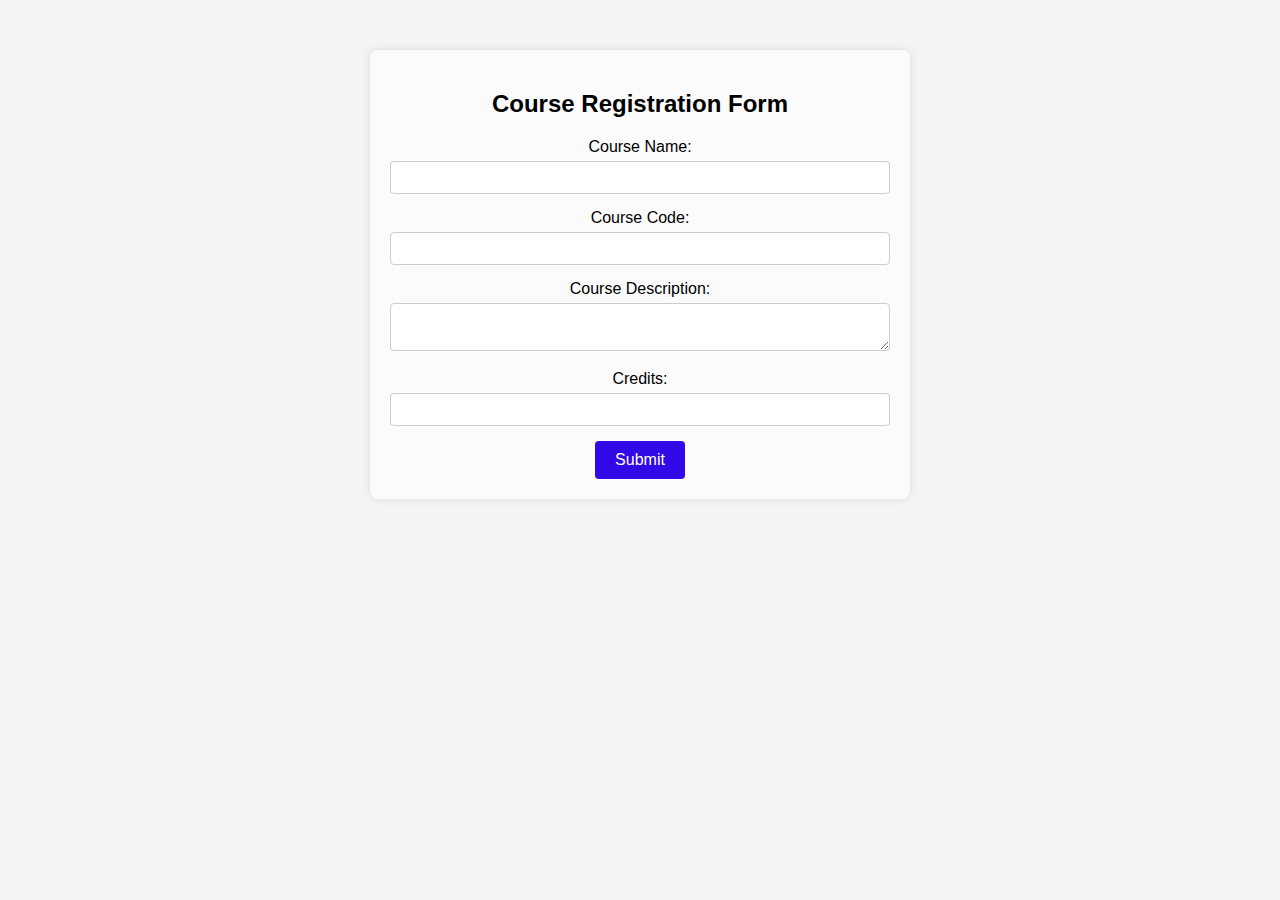
==== webapp/course.html @ f959901e "adding database and webpage" ====
<!DOCTYPE html>
<html lang="en">

<head>
    <meta charset="UTF-8">
    <meta name="viewport" content="width=device-width, initial-scale=1.0">
    <title>Course Registration Form</title>
    <style>
        body {
            font-family: Arial, sans-serif;
            background-color: #f4f4f4;
            margin: 0;
            padding: 0;
        }

        .container {
            max-width: 500px;
            margin: 50px auto;
            padding: 20px;
            background-color: #ffffffa4;
            border-radius: 8px;
            box-shadow: 0 0 10px rgba(0, 0, 0, 0.1);
            text-align: center;
        }

        h2 {
            text-align: center;
            margin-bottom: 20px;
        }

        label {
            display: block;
            margin-bottom: 5px;
        }

        input[type="text"],
        input[type="number"] {
            width: 100%;
            padding: 8px;
            margin-bottom: 15px;
            border: 1px solid #ccc;
            border-radius: 4px;
            box-sizing: border-box;
        }

        textarea {
            width: 100%;
            padding: 8px;
            margin-bottom: 15px;
            border: 1px solid #ccc;
            border-radius: 4px;
            box-sizing: border-box;
            resize: vertical;
        }

        input[type="submit"] {
            background-color: #3108e7;
            color: white;
            padding: 10px 20px;
            border: none;
            border-radius: 4px;
            cursor: pointer;
            font-size: 16px;
        }

        input[type="submit"]:hover {
            background-color: #3108e7;
        }
    </style>
</head>

<body>

    <div class="container">
        <h2>Course Registration Form</h2>
        <form action="submit.php" method="post">
            <label for="course_name">Course Name:</label>
            <input type="text" id="course_name" name="course_name" required>

            <label for="course_code">Course Code:</label>
            <input type="text" id="course_code" name="course_code" required>

            <label for="course_description">Course Description:</label>
            <textarea id="course_description" name="course_description"></textarea>

            <label for="credits">Credits:</label>
            <input type="number" id="credits" name="credits" required>

            <input type="submit" value="Submit">
        </form>
    </div>

</body>

</html>
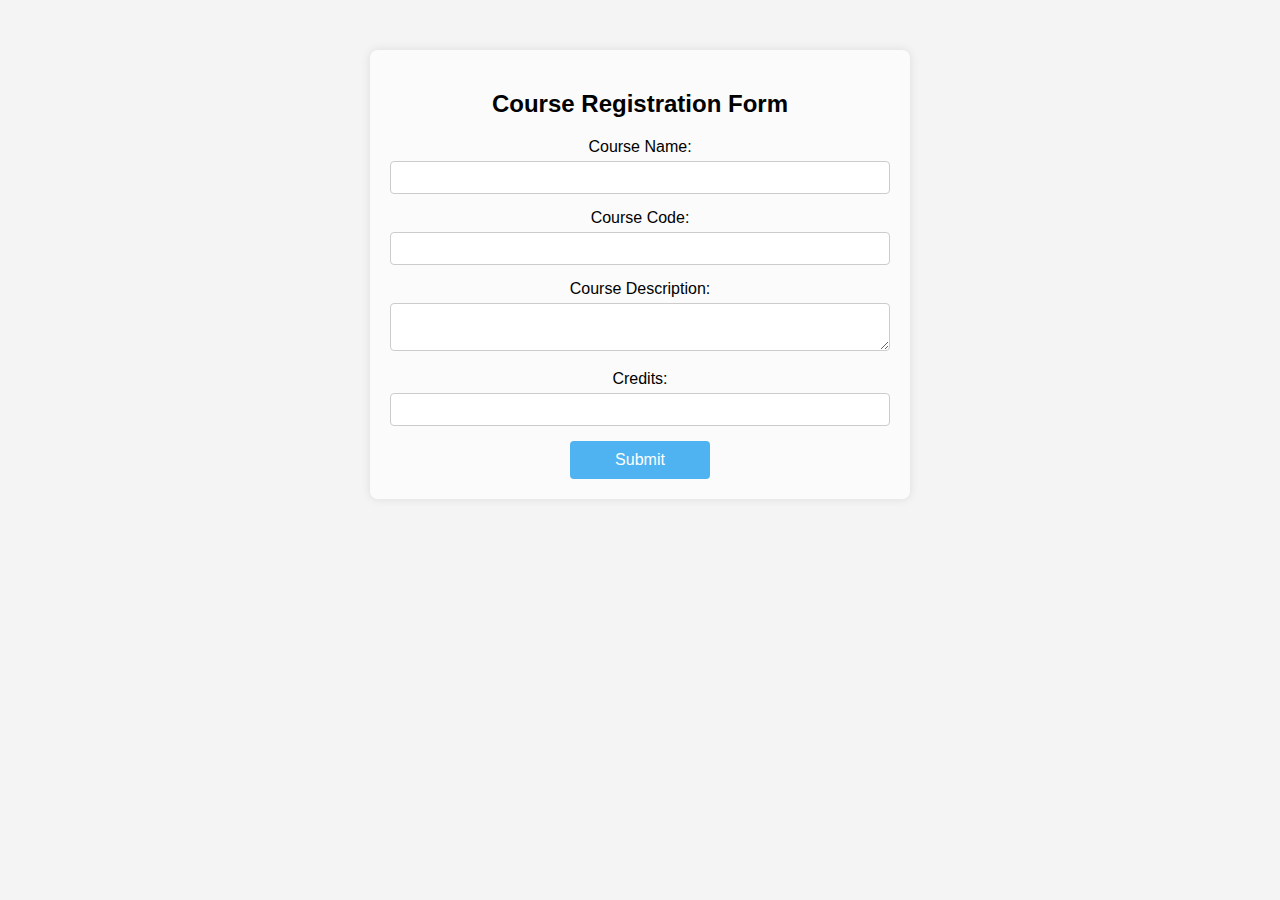
==== commit bb1543fb: "changes on pages" ====
--- a/webapp/course.html
+++ b/webapp/course.html
@@ -54,7 +54,8 @@
         }
 
         input[type="submit"] {
-            background-color: #3108e7;
+            background-color: #4fb3f1;
+            width: 140px;
             color: white;
             padding: 10px 20px;
             border: none;
